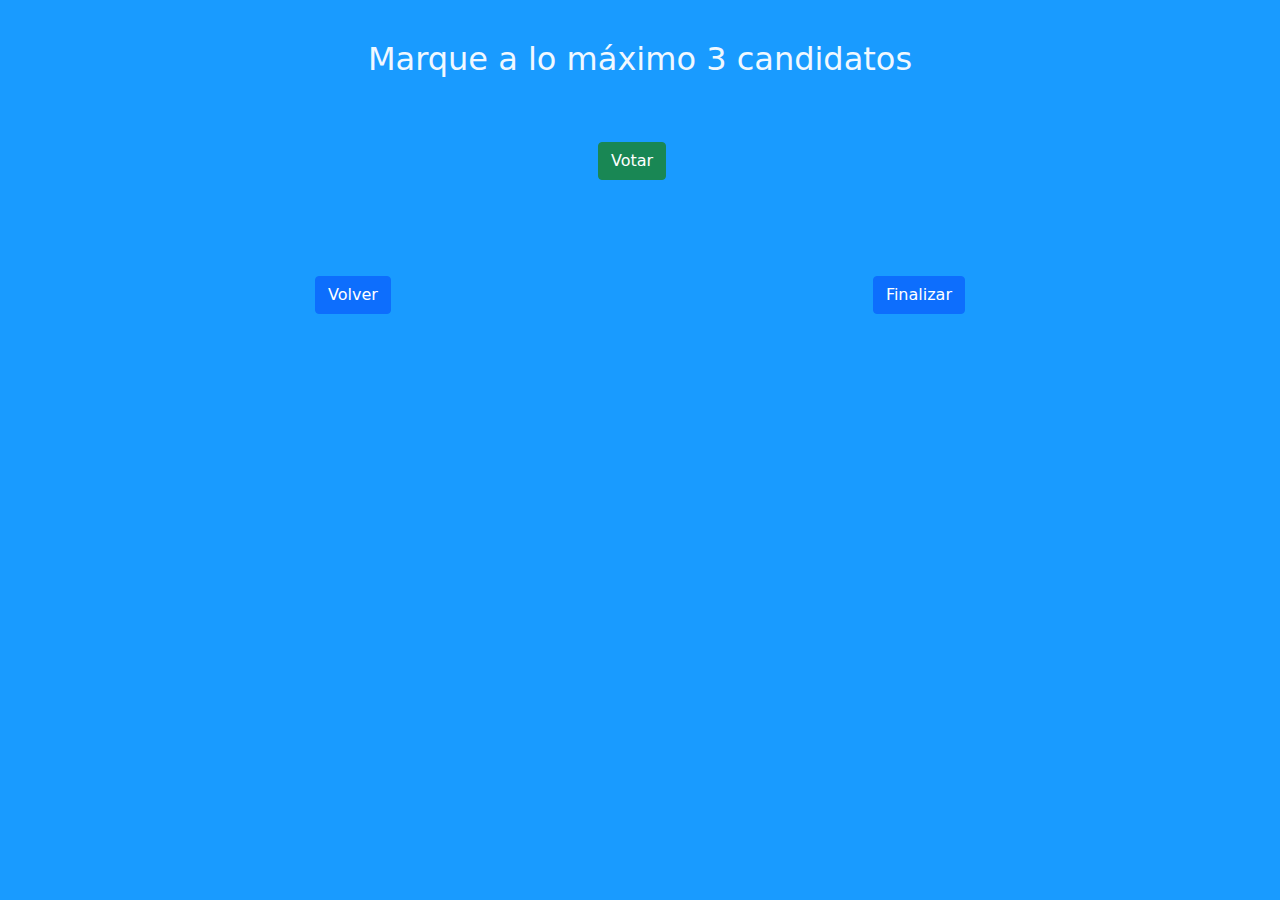
==== boleta.html @ a458e749 "first" ====
<!DOCTYPE html>
<html lang="en">
<head>
    <meta charset="UTF-8">
    <meta name="viewport" content="width=device-width, initial-scale=1.0">

    <link rel="stylesheet" href="complements/bootstrap/css/bootstrap.min.css">
    <link rel="stylesheet" href="font/bootstrap-icons.css">


    <script src="complements/jquery.js"></script>
    <script src="complements/popper.js"></script>
    <script src="complements/bootstrap/js/bootstrap.bundle.js"></script>

    <link rel="stylesheet" href="styles/index.css">

    <script src="scripts/boleta.js"></script>
    <title>Boleta</title>
</head>
<body class="container">
    <h1 class="text-center"></h1>
    <div id="candidatos" class="mt-4">
        <!-- <div class="mb-3 form-check">
            <input type="checkbox" class="form-check-input w-l" id="exampleCheck1">
            <label class="form-check-label h5 mt-1 ms-3" for="exampleCheck1">Check me out</label>
        </div> -->
    </div>

    <div class="d-flex justify-content-center">
            
        <button id="votar" class="me-3 btn btn-success" onclick="votar()">Votar</button>
        
    </div>

    <div class="d-flex justify-content-around mt-5 pt-5">
        <a href="index.html" class="me-3">
            <button id="Back" class="btn btn-primary" onclick="reset()">Volver</button>
        </a>

        <a href="resultados.html">
            <button id="Fin" class="btn btn-primary">Finalizar</button>
        </a>
    </div>

</body>
</html>
---- styles/index.css ----
html{
   height: 100%;
}

body{
   height: 100%;
   padding: 0px 20px;
   background-color: #0291ffe8;
   color: aliceblue;
}

h1{
   text-align: center;
   padding: 40px 0px;
   font-size: xx-large;
   font-family: inherit;
}

#h1-result{
   font-size: xxx-large;
}

.delete{
   align-items: start;
   margin-left: 30px;
}

#inicio{
   margin-top: 30px;
}

.element {
   display: grid;
   grid-template-columns: 1fr auto auto;
   border-radius: 10px;
   padding: 4px;
   align-items: center;
}

.element p{
   margin-top: 5px;
   margin-bottom: 5px;
}

.w-l {
   width: 25px;
   height: 25px;
}
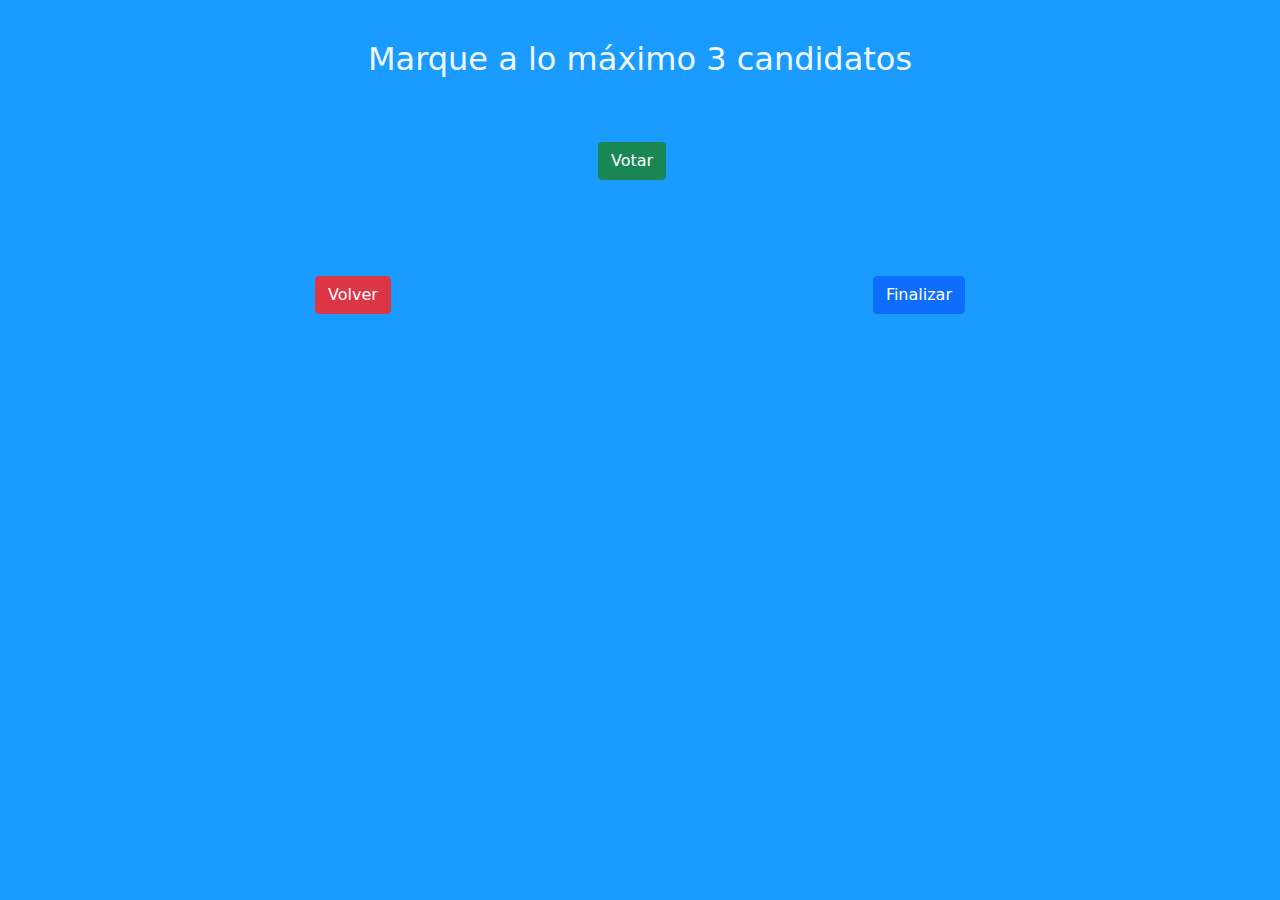
==== commit b9c3b9f9: "btn fixed" ====
--- a/boleta.html
+++ b/boleta.html
@@ -34,7 +34,7 @@
 
     <div class="d-flex justify-content-around mt-5 pt-5">
         <a href="index.html" class="me-3">
-            <button id="Back" class="btn btn-primary" onclick="reset()">Volver</button>
+            <button id="Back" class="btn btn-danger" onclick="reset()">Volver</button>
         </a>
 
         <a href="resultados.html">
